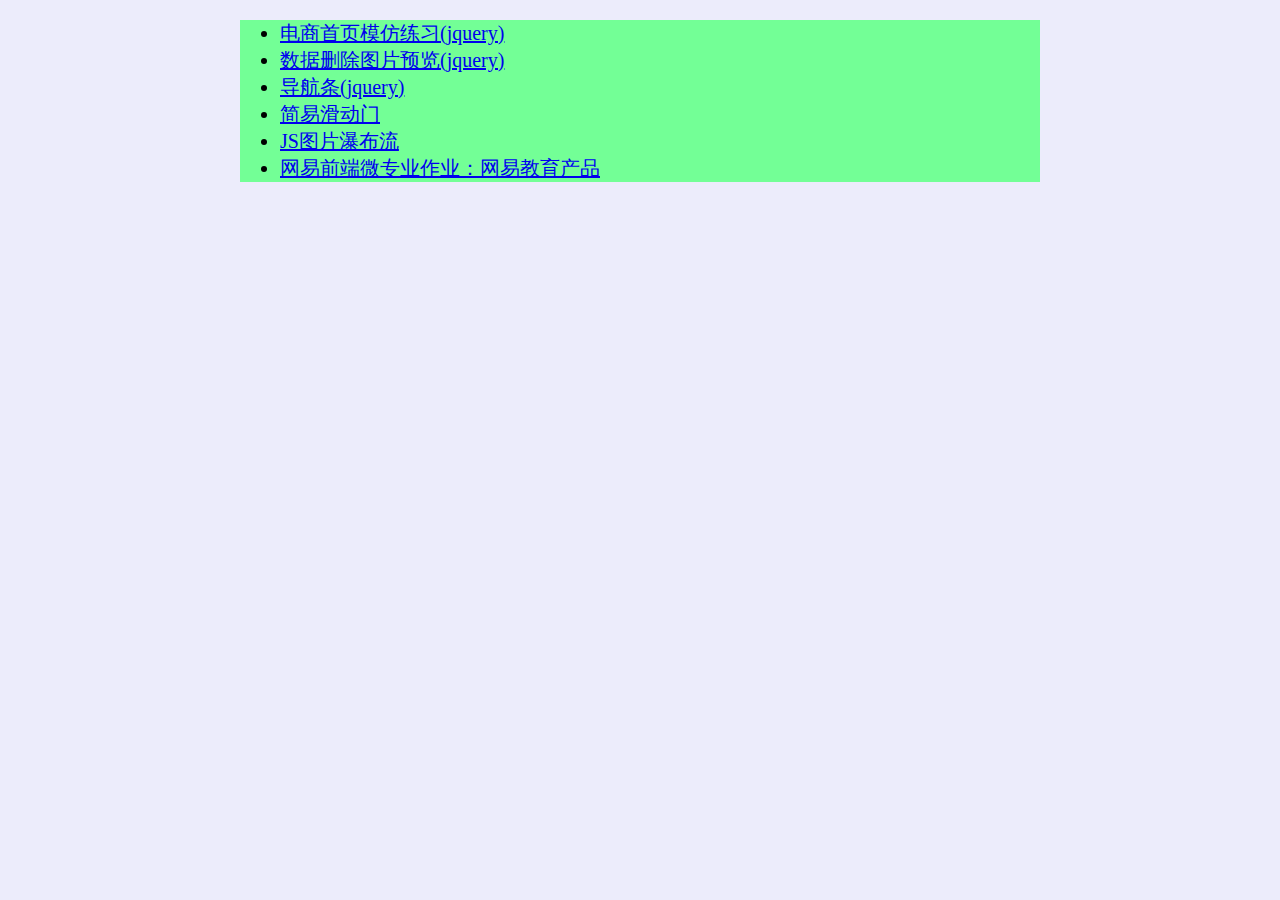
==== index.html @ 89321aef "mu ke wang dianshang practice" ====
<!doctype html>
<html>
<head>
<meta content="text/html; charset=utf-8" http-equiv="content-type">
<meta content="initial-scale=1,maximum-scale=1,user-scalable=no,width=device-width" name="viewport">
<title>作品展示</title>
	<style> 
		body{
			background-color:#ECECFB;
		}
		div{
			margin:0 auto;
			width:800px;
			background-color:#73FF96;
			font-size:20px;
		}
	</style>
</head>
<body>

<div> 
	<ul >
		<li><a href="./dianshang/index.html" target="_blank">电商首页模仿练习(jquery)</a></li>
		<li><a href="./jquery/ListManager/ListManager.html" target="_blank">数据删除图片预览(jquery)</a></li>
		<li><a href="./jquery/htmlNav/htmlNav.html" target="_blank">导航条(jquery)</a></li>
		<li><a href="./slidingDoor/sliding.html" target="_blank">简易滑动门</a></li>
		<li><a href="./jspubu/index.html" target="_blank">JS图片瀑布流</a></li>
		<li><a href="./163edu/edu.html" target="_blank">网易前端微专业作业：网易教育产品</a></li>
		
	</ul>
</div>

</body>
</html>
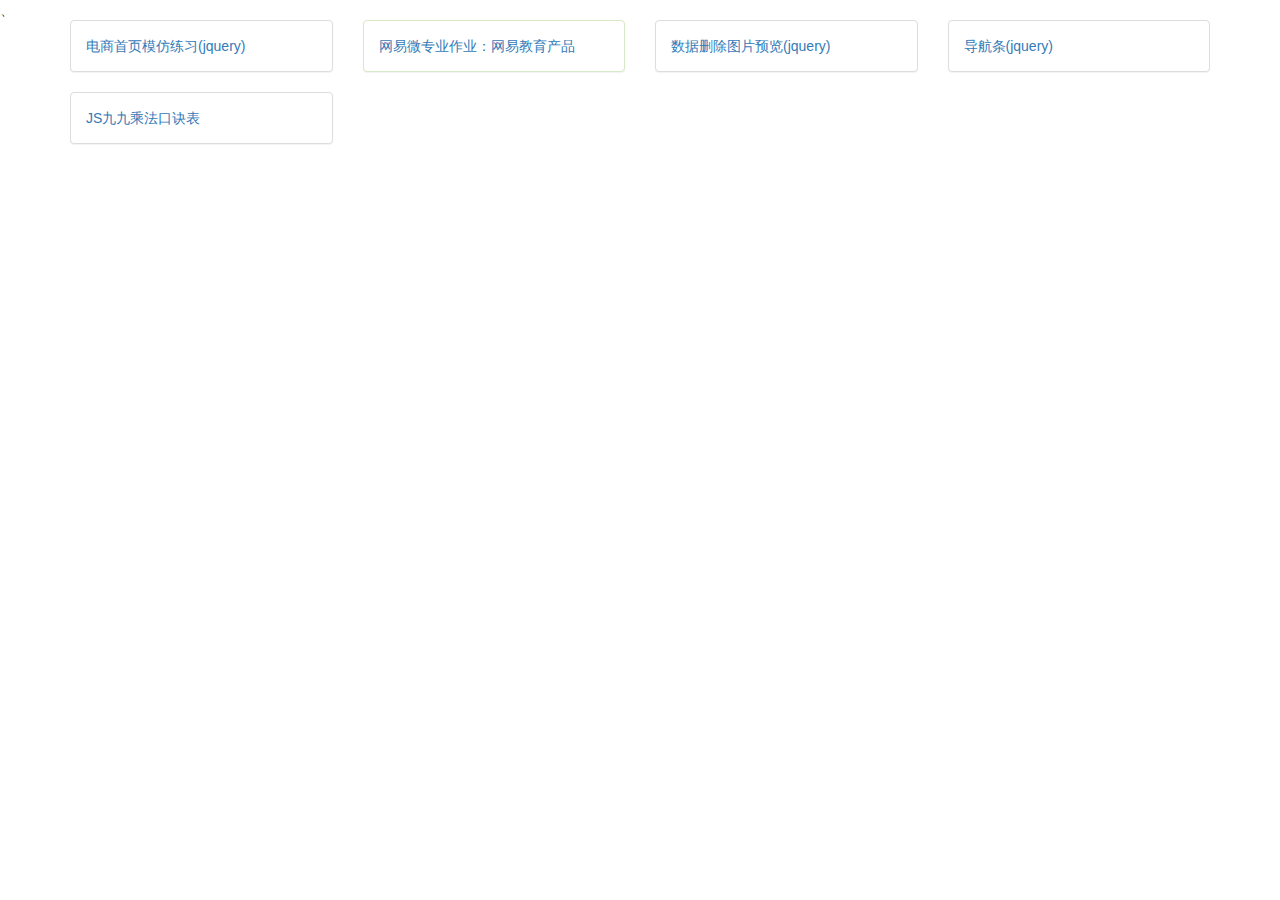
==== commit 7f8bf486: "bootstrap" ====
--- a/index.html
+++ b/index.html
@@ -2,32 +2,79 @@
 <html>
 <head>
 <meta content="text/html; charset=utf-8" http-equiv="content-type">
-<meta content="initial-scale=1,maximum-scale=1,user-scalable=no,width=device-width" name="viewport">
-<title>作品展示</title>
+<meta content="initial-scale=1,maximum-scale=1,user-scalable=no,width=device-width" name="viewport">、
+<title>覃韦刚作品展示</title>
+<link rel="stylesheet" type="text/css" href="jquery/bootstrap.css">
+<!-- <script src="http://ajax.aspnetcdn.com/ajax/jQuery/jquery-3.1.0.min.js"></script> -->
+<script type="text/javascript" >
+		if (typeof jQuery == 'undefined') {
+        document.write(decodeURI("%3Cscript src='jquery/jquery-3.1.0.min.js' type='text/javascript'%3E%3C/script%3E"));
+    }
+</script>
+<script type="text/javascript" src="jquery/bootstrap.min.js"></script>
 	<style> 
-		body{
-			background-color:#ECECFB;
-		}
-		div{
-			margin:0 auto;
-			width:800px;
-			background-color:#73FF96;
-			font-size:20px;
+		
+		.panel:hover{
+			cursor:pointer;
+			background-color:#61F337;
 		}
 	</style>
+	<script type="text/javascript">
+		$(function(){
+			$(".panel-body").click(function(){
+				// console.log($(this).children("a")[0]);	
+				window.open($(this).children("a")[0],"_blank");
+			});
+		});
+	</script>
 </head>
 <body>
 
-<div> 
-	<ul >
-		<li><a href="./dianshang/index.html" target="_blank">电商首页模仿练习(jquery)</a></li>
-		<li><a href="./jquery/ListManager/ListManager.html" target="_blank">数据删除图片预览(jquery)</a></li>
-		<li><a href="./jquery/htmlNav/htmlNav.html" target="_blank">导航条(jquery)</a></li>
-		<li><a href="./slidingDoor/sliding.html" target="_blank">简易滑动门</a></li>
-		<li><a href="./jspubu/index.html" target="_blank">JS图片瀑布流</a></li>
-		<li><a href="./163edu/edu.html" target="_blank">网易前端微专业作业：网易教育产品</a></li>
-		
-	</ul>
+<div class="container">
+	<div class="row">
+		<div class="col-lg-3">
+			<div class="panel panel-default">
+			<div class="panel-body">
+				<a href="./dianshang/index.html" target="_blank">电商首页模仿练习(jquery)</a>
+			</div>
+			</div>
+		</div>
+
+		<div class="col-lg-3">
+			<div class="panel panel-success">
+			<div class="panel-body">
+				<a href="./163edu/edu.html" target="_blank">网易微专业作业：网易教育产品</a>
+			</div>
+			</div>
+		</div>
+
+		<div class="col-lg-3">
+			<div class="panel panel-default">
+			<div class="panel-body">
+				<a href="./jquery/ListManager/ListManager.html" target="_blank">数据删除图片预览(jquery)</a>
+			</div>
+			</div>
+		</div>
+	    
+		<div class="col-lg-3">
+			<div class="panel panel-default">
+			<div class="panel-body">
+				<a href="./jquery/htmlNav/htmlNav.html" target="_blank">导航条(jquery)</a>
+			</div>
+			</div>
+		</div>
+
+    </div>
+
+    <div class="row">
+		<div class="col-lg-3">
+			<div class="panel panel-default">
+			<div class="panel-body">
+				<a href="./littleex/mul99.html" target="_blank">JS九九乘法口诀表</a>
+			</div>
+			</div>
+		</div>
+    </div>
 </div>
 
 </body>
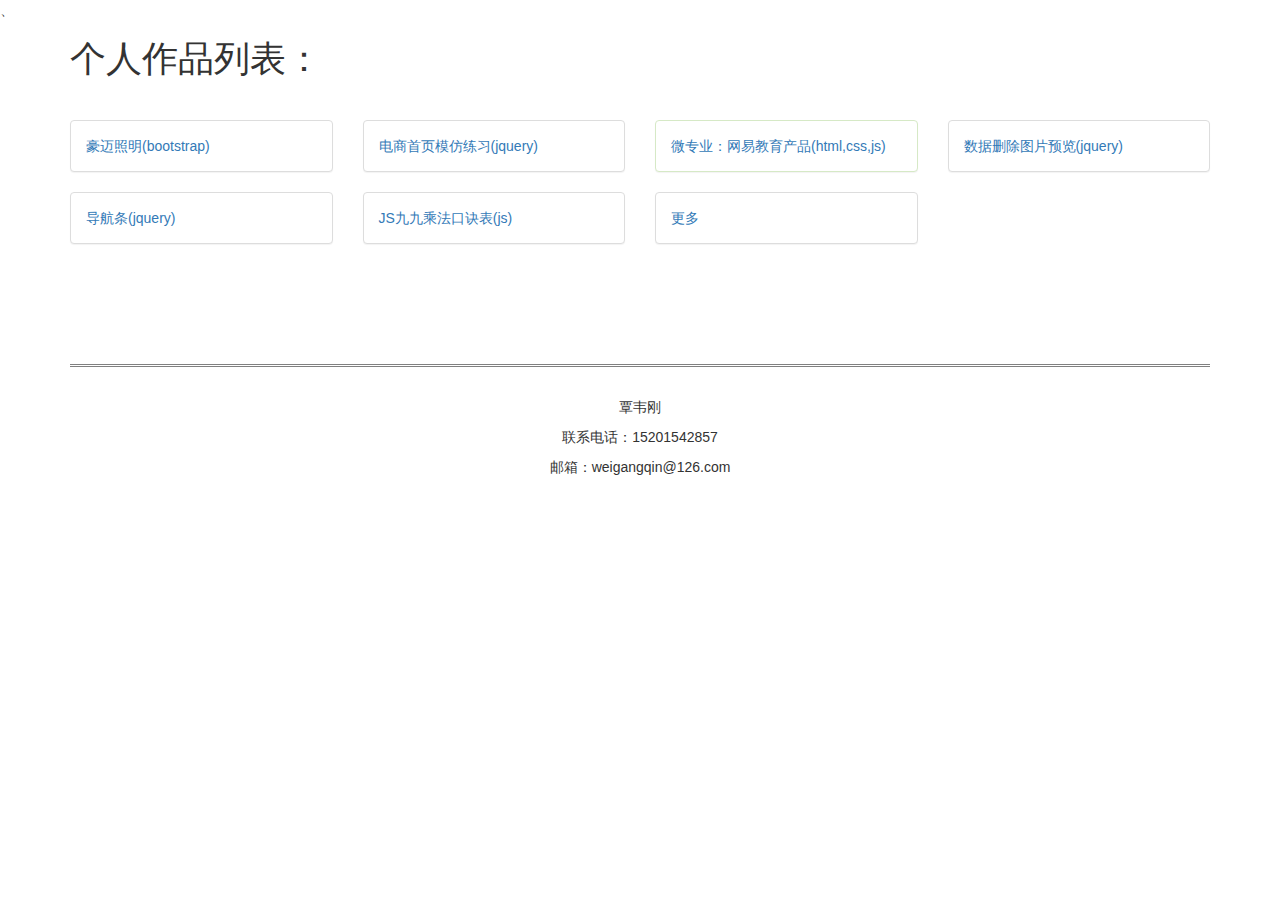
==== commit 32a65645: "haomai" ====
--- a/index.html
+++ b/index.html
@@ -13,10 +13,20 @@
 </script>
 <script type="text/javascript" src="jquery/bootstrap.min.js"></script>
 	<style> 
-		
+		.info{
+			width:100%;
+			text-align:center;
+			margin-top:100px;
+			padding-top:30px;
+			border-top:3px double gray;
+		}
 		.panel:hover{
 			cursor:pointer;
 			background-color:#61F337;
+		}
+		.title-info{
+			font-family:KaiTi;
+			margin-bottom:40px;
 		}
 	</style>
 	<script type="text/javascript">
@@ -31,7 +41,16 @@
 <body>
 
 <div class="container">
+	<div class="title-info"><h1>个人作品列表：</h1></div>
+	
 	<div class="row">
+		<div class="col-lg-3">
+			<div class="panel panel-default">
+			<div class="panel-body">
+				<a href="./jquery/haomai/index.html" target="_blank">豪迈照明(bootstrap)</a>
+			</div>
+			</div>
+		</div>
 		<div class="col-lg-3">
 			<div class="panel panel-default">
 			<div class="panel-body">
@@ -43,7 +62,7 @@
 		<div class="col-lg-3">
 			<div class="panel panel-success">
 			<div class="panel-body">
-				<a href="./163edu/edu.html" target="_blank">网易微专业作业：网易教育产品</a>
+				<a href="./163edu/edu.html" target="_blank">微专业：网易教育产品(html,css,js)</a>
 			</div>
 			</div>
 		</div>
@@ -56,6 +75,10 @@
 			</div>
 		</div>
 	    
+    </div>
+
+    <div class="row">
+
 		<div class="col-lg-3">
 			<div class="panel panel-default">
 			<div class="panel-body">
@@ -64,17 +87,27 @@
 			</div>
 		</div>
 
-    </div>
-
-    <div class="row">
 		<div class="col-lg-3">
 			<div class="panel panel-default">
 			<div class="panel-body">
-				<a href="./littleex/mul99.html" target="_blank">JS九九乘法口诀表</a>
+				<a href="./littleex/mul99.html" target="_blank">JS九九乘法口诀表(js)</a>
+			</div>
+			</div>
+		</div>
+		<div class="col-lg-3">
+			<div class="panel panel-default">
+			<div class="panel-body">
+				<a href="https://github.com/wiganqin/githubPractice" target="_blank">更多</a>
 			</div>
 			</div>
 		</div>
     </div>
+	
+	<div class="info">
+		<p>覃韦刚</p>
+		<p>联系电话：15201542857</p>
+		<p>邮箱：weigangqin@126.com</p>
+	</div>
 </div>
 
 </body>
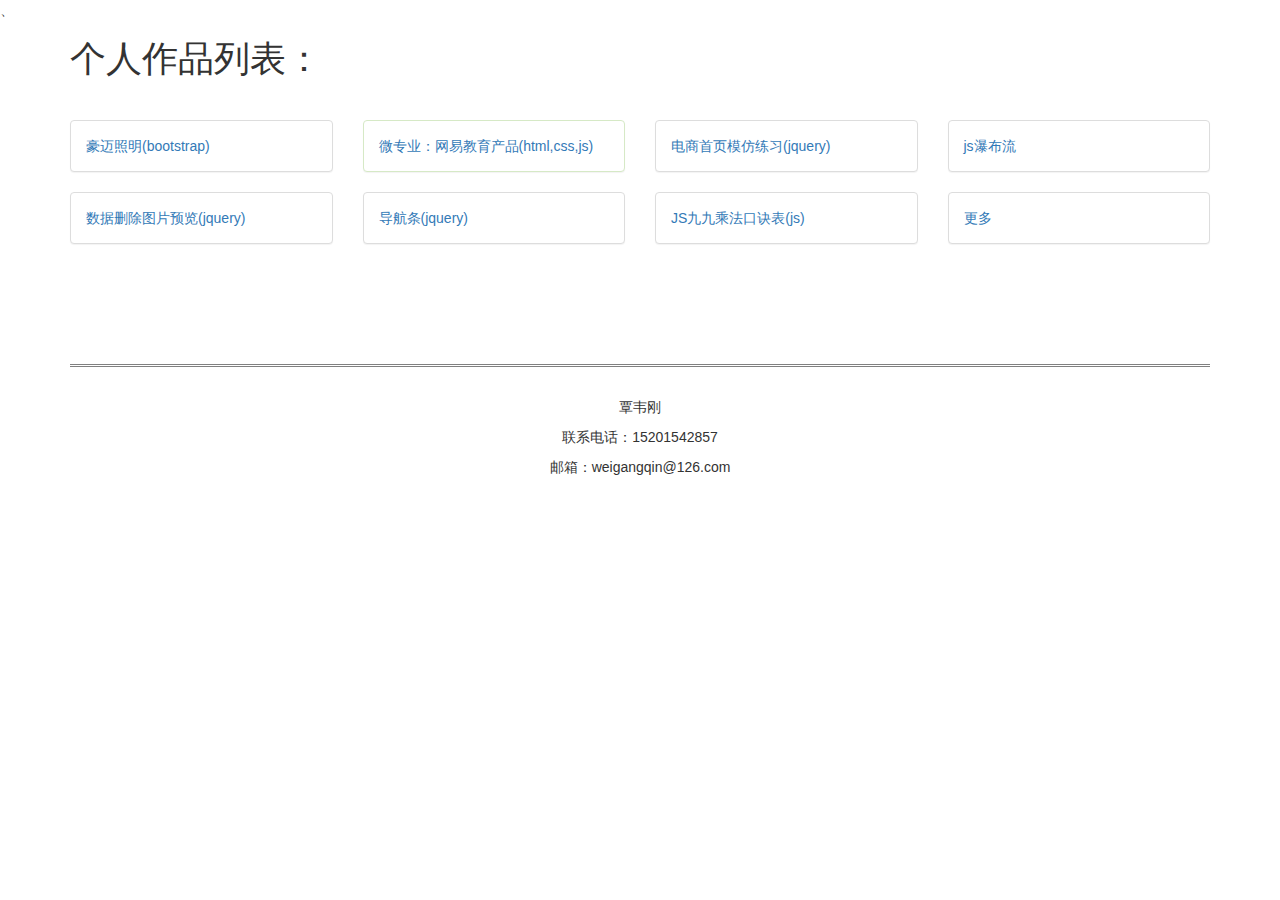
==== commit 89efcf3a: "edu" ====
--- a/index.html
+++ b/index.html
@@ -12,7 +12,7 @@
     }
 </script>
 <script type="text/javascript" src="jquery/bootstrap.min.js"></script>
-	<style> 
+	<style type="text/css"> 
 		.info{
 			width:100%;
 			text-align:center;
@@ -31,10 +31,27 @@
 	</style>
 	<script type="text/javascript">
 		$(function(){
-			$(".panel-body").click(function(){
-				// console.log($(this).children("a")[0]);	
+			$(".panel-body").click(function(event){
+				
 				window.open($(this).children("a")[0],"_blank");
+				
 			});
+
+			$("a").click(function(e){
+				//点击a链接，外层div点击事件返回false,防止弹出两窗口,或停止事件在DOM层次中的传播。
+					
+				// $(".panel-body").click(function(){
+				// 	return false;
+				// });	
+				if(e.stopPropagation){
+							e.stopPropagation();
+						}else{
+							e.cancelBubble = true;
+						}
+								
+				});
+						
+			
 		});
 	</script>
 </head>
@@ -51,13 +68,6 @@
 			</div>
 			</div>
 		</div>
-		<div class="col-lg-3">
-			<div class="panel panel-default">
-			<div class="panel-body">
-				<a href="./dianshang/index.html" target="_blank">电商首页模仿练习(jquery)</a>
-			</div>
-			</div>
-		</div>
 
 		<div class="col-lg-3">
 			<div class="panel panel-success">
@@ -70,7 +80,15 @@
 		<div class="col-lg-3">
 			<div class="panel panel-default">
 			<div class="panel-body">
-				<a href="./jquery/ListManager/ListManager.html" target="_blank">数据删除图片预览(jquery)</a>
+				<a href="./dianshang/index.html" target="_blank">电商首页模仿练习(jquery)</a>
+			</div>
+			</div>
+		</div>
+
+		<div class="col-lg-3">
+			<div class="panel panel-default">
+			<div class="panel-body">
+				<a href="./littleex/jspubu/index.html" target="_blank">js瀑布流</a>
 			</div>
 			</div>
 		</div>
@@ -79,6 +97,13 @@
 
     <div class="row">
 
+		<div class="col-lg-3">
+			<div class="panel panel-default">
+			<div class="panel-body">
+				<a href="./jquery/ListManager/ListManager.html" target="_blank">数据删除图片预览(jquery)</a>
+			</div>
+			</div>
+		</div>
 		<div class="col-lg-3">
 			<div class="panel panel-default">
 			<div class="panel-body">
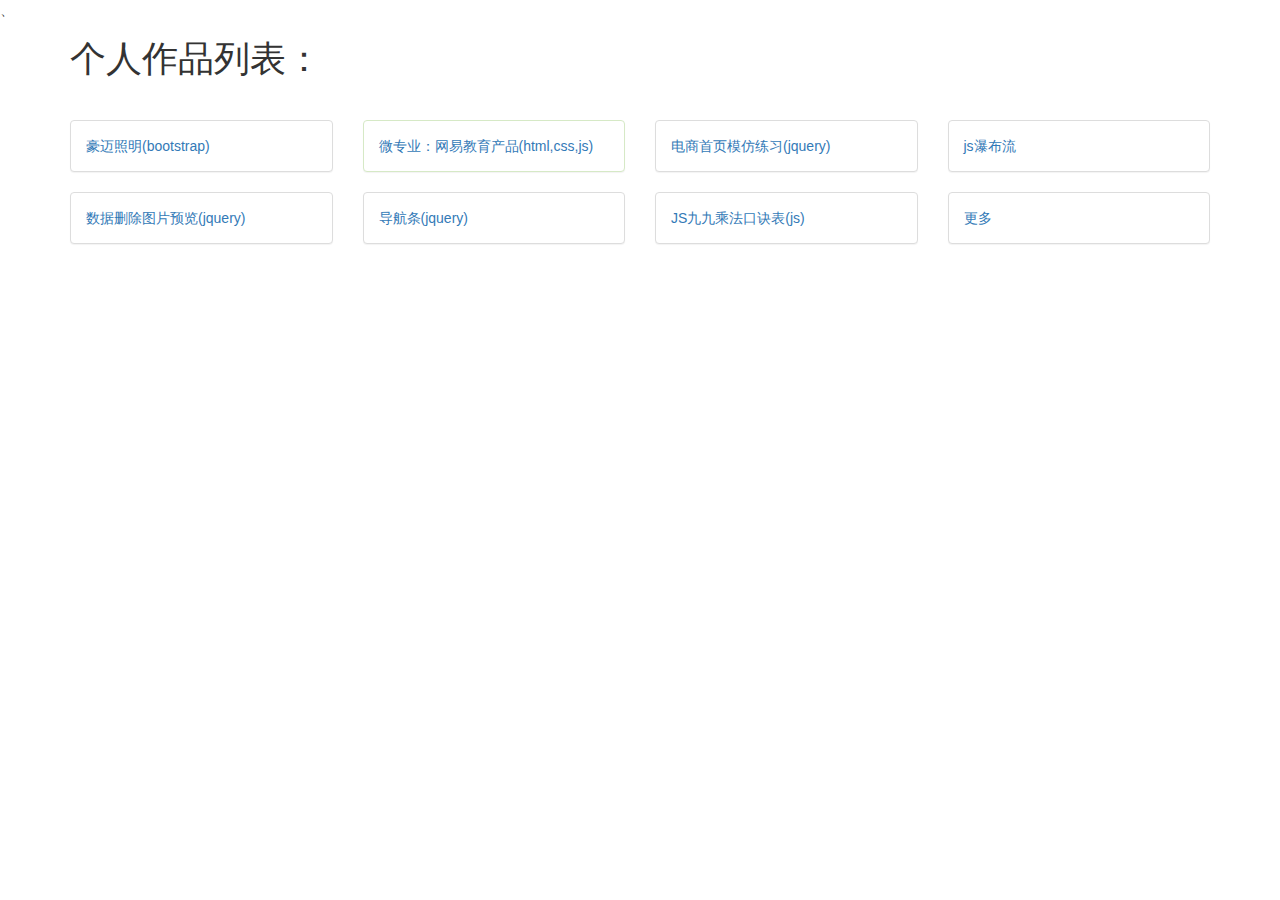
==== commit 9e4a7fcc: "--" ====
--- a/index.html
+++ b/index.html
@@ -43,12 +43,8 @@
 				// $(".panel-body").click(function(){
 				// 	return false;
 				// });	
-				if(e.stopPropagation){
-							e.stopPropagation();
-						}else{
-							e.cancelBubble = true;
-						}
-								
+				e.stopPropagation();
+												
 				});
 						
 			
@@ -128,11 +124,10 @@
 		</div>
     </div>
 	
-	<div class="info">
-		<p>覃韦刚</p>
-		<p>联系电话：15201542857</p>
+	<!-- <div class="info">
+		
 		<p>邮箱：weigangqin@126.com</p>
-	</div>
+	</div> -->
 </div>
 
 </body>
